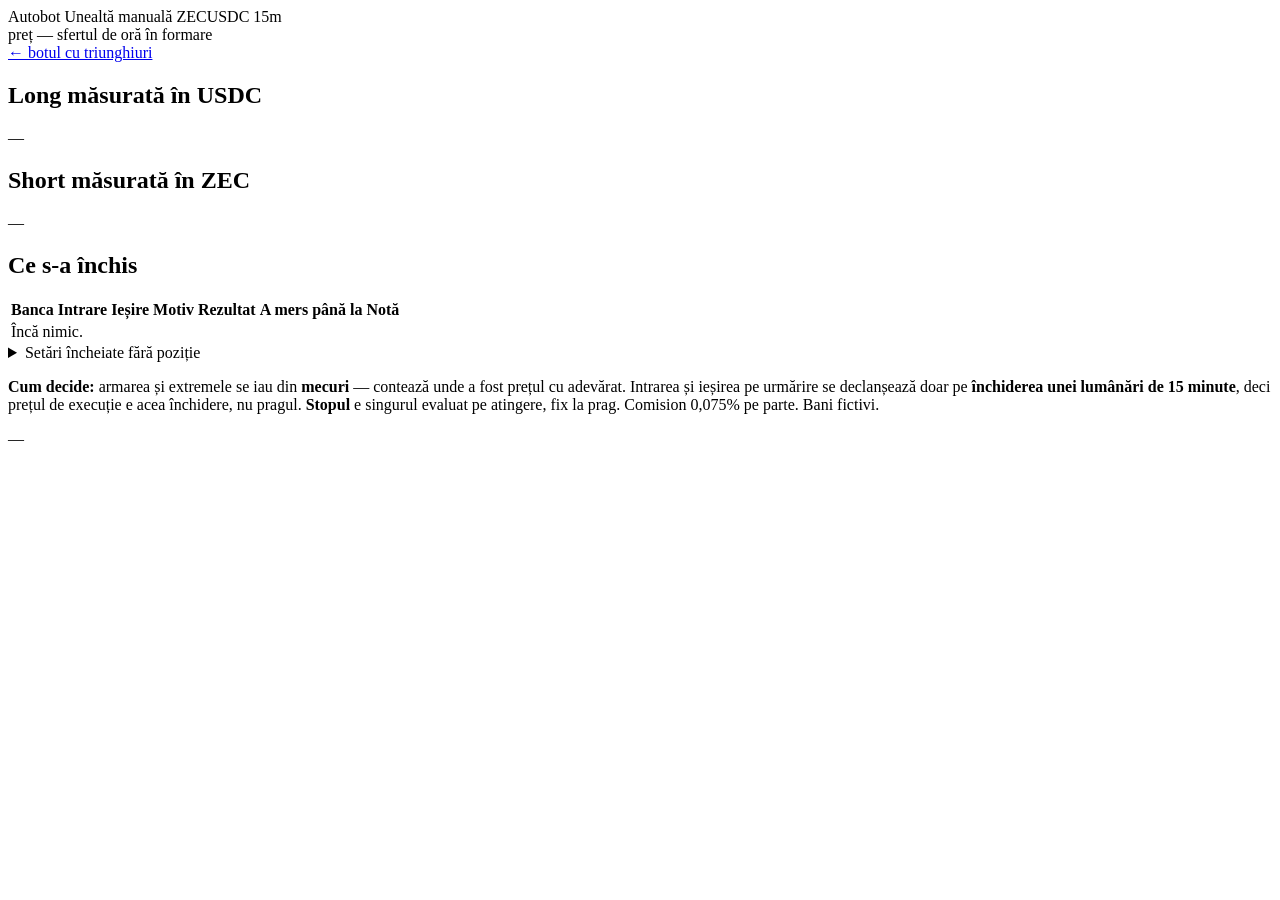
==== public/unealta/index.html @ 0791cde1 "Unealtă manuală de tranzacționare, lângă botul cu triunghiuri Al doilea sistem pe același domeniu, l" ====
<!doctype html>
<html lang="ro">
<head>
<meta charset="utf-8">
<meta name="viewport" content="width=device-width, initial-scale=1">
<title>Unealtă manuală — ZECUSDC</title>
<meta name="robots" content="noindex, nofollow">
<link rel="icon" href="/favicon.svg" type="image/svg+xml">
<link rel="stylesheet" href="/unealta/unealta.css">
</head>
<body>

<header class="bara">
  <div class="identitate">
    <span class="marca">Autobot</span>
    <span class="titlu">Unealtă manuală</span>
    <span class="simbol">ZECUSDC</span>
    <span class="interval">15m</span>
  </div>
  <div class="pret-zona">
    <span class="pret-eticheta">preț</span>
    <span class="pret" id="pret">—</span>
    <span class="pret-detaliu" id="pret-detaliu">sfertul de oră în formare</span>
  </div>
  <nav class="legaturi"><a href="/">← botul cu triunghiuri</a></nav>
</header>

<div class="banda" id="banda" hidden></div>

<main class="corp">

  <!-- ================= BANCA LONG ================= -->
  <section class="banca" id="banca-long" data-banca="long">
    <header class="banca-cap">
      <h2>Long <span class="masura">măsurată în USDC</span></h2>
      <div class="sold">
        <span class="sold-cifra" id="l-sold">—</span>
        <span class="sold-rand" id="l-randament"></span>
      </div>
    </header>
    <p class="sold-detaliu" id="l-sold-detaliu"></p>

    <!-- starea curentă -->
    <div class="stare-cutie" id="l-stare" hidden>
      <div class="stare-titlu" id="l-stare-titlu"></div>
      <dl class="cifre" id="l-cifre"></dl>
      <p class="nota" id="l-nota" hidden></p>
      <div class="butoane">
        <button type="button" class="buton" data-act="editeaza" data-banca="long">Modifică</button>
        <button type="button" class="buton sters" data-act="anuleaza" data-banca="long">Anulează setarea</button>
        <button type="button" class="buton iesi" data-act="inchide" data-banca="long" hidden>Ieși acum</button>
      </div>
    </div>

    <!-- formular -->
    <form class="formular" id="l-form" hidden>
      <p class="formular-intro">
        Prețul trebuie să <b>coboare</b> sub nivel și apoi să se <b>întoarcă</b>.
        Nu cumpărăm la atingere.
      </p>
      <label>Nivelul unde crezi că ajunge
        <input type="number" step="any" name="prag_intrare" required inputmode="decimal">
      </label>
      <label>Coborâre minimă sub el
        <input type="number" step="any" name="depasire_minima" required inputmode="decimal">
        <span class="ajutor">dovada că a fost acolo</span>
      </label>
      <label>Revenire, de la minim
        <input type="number" step="any" name="revenire" required inputmode="decimal">
        <span class="ajutor">cât trebuie să urce înapoi ca să cumpărăm</span>
      </label>
      <label>Ținta de ieșire
        <input type="number" step="any" name="prag_iesire" required inputmode="decimal">
        <span class="ajutor">absolută — nu se mută cu prețul real de intrare</span>
      </label>
      <label>Urmărire, sub maxim
        <input type="number" step="any" name="urmarire" required inputmode="decimal">
        <span class="ajutor" id="l-ajutor-urmarire">după ce ținta e atinsă, pragul urcă cu maximul</span>
      </label>
      <label>Stop <span class="optional">opțional</span>
        <input type="number" step="any" name="prag_stop" inputmode="decimal">
        <span class="ajutor">gol = poziția așteaptă oricât</span>
      </label>
      <label class="lat">Notă <span class="optional">opțional</span>
        <input type="text" name="nota" maxlength="255" placeholder="ce vezi acolo">
      </label>
      <p class="formular-eroare" id="l-eroare" hidden></p>
      <div class="butoane">
        <button type="submit" class="buton primar" id="l-trimite">Pornește setarea</button>
        <button type="button" class="buton" data-act="renunta" data-banca="long" hidden>Renunță</button>
      </div>
    </form>
  </section>

  <!-- ================= BANCA SHORT ================= -->
  <section class="banca" id="banca-short" data-banca="short">
    <header class="banca-cap">
      <h2>Short <span class="masura">măsurată în ZEC</span></h2>
      <div class="sold">
        <span class="sold-cifra" id="s-sold">—</span>
        <span class="sold-rand" id="s-randament"></span>
      </div>
    </header>
    <p class="sold-detaliu" id="s-sold-detaliu"></p>

    <div class="stare-cutie" id="s-stare" hidden>
      <div class="stare-titlu" id="s-stare-titlu"></div>
      <dl class="cifre" id="s-cifre"></dl>
      <p class="nota" id="s-nota" hidden></p>
      <div class="butoane">
        <button type="button" class="buton" data-act="editeaza" data-banca="short">Modifică</button>
        <button type="button" class="buton sters" data-act="anuleaza" data-banca="short">Anulează setarea</button>
        <button type="button" class="buton iesi" data-act="inchide" data-banca="short" hidden>Ieși acum</button>
      </div>
    </div>

    <form class="formular" id="s-form" hidden>
      <p class="formular-intro">
        Prețul trebuie să <b>urce</b> peste nivel și apoi să <b>coboare</b> înapoi.
        Atunci vindem ZEC-ul.
      </p>
      <label>Nivelul unde crezi că ajunge
        <input type="number" step="any" name="prag_intrare" required inputmode="decimal">
      </label>
      <label>Urcare minimă peste el
        <input type="number" step="any" name="depasire_minima" required inputmode="decimal">
        <span class="ajutor">dovada că a fost acolo</span>
      </label>
      <label>Revenire, de la maxim
        <input type="number" step="any" name="revenire" required inputmode="decimal">
        <span class="ajutor">cât trebuie să coboare înapoi ca să vindem</span>
      </label>
      <label>Ținta de ieșire
        <input type="number" step="any" name="prag_iesire" required inputmode="decimal">
        <span class="ajutor">sub nivelul de intrare — acolo răscumpărăm</span>
      </label>
      <label>Urmărire, peste minim
        <input type="number" step="any" name="urmarire" required inputmode="decimal">
        <span class="ajutor">după ce ținta e atinsă, pragul coboară cu minimul</span>
      </label>
      <label>Stop <span class="optional">opțional</span>
        <input type="number" step="any" name="prag_stop" inputmode="decimal">
        <span class="ajutor">deasupra intrării</span>
      </label>
      <label class="lat">Notă <span class="optional">opțional</span>
        <input type="text" name="nota" maxlength="255" placeholder="ce vezi acolo">
      </label>
      <p class="formular-eroare" id="s-eroare" hidden></p>
      <div class="butoane">
        <button type="submit" class="buton primar" id="s-trimite">Pornește setarea</button>
        <button type="button" class="buton" data-act="renunta" data-banca="short" hidden>Renunță</button>
      </div>
    </form>
  </section>

</main>

<section class="istoric-zona">
  <h2>Ce s-a închis</h2>
  <div class="tabel-invelis">
    <table class="istoric">
      <thead>
        <tr>
          <th>Banca</th><th>Intrare</th><th>Ieșire</th><th>Motiv</th>
          <th class="nr">Rezultat</th><th class="nr">A mers până la</th><th>Notă</th>
        </tr>
      </thead>
      <tbody id="istoric"><tr><td colspan="7" class="gol">Încă nimic.</td></tr></tbody>
    </table>
  </div>

  <details class="retrase">
    <summary>Setări încheiate fără poziție <span id="anulate-cate"></span></summary>
    <ul id="anulate"></ul>
    <p class="marunt">
      Două feluri, ținute separat: <b>retrasă</b> e decizia ta, <b>expirată</b> e
      verdictul pieței — prețul a atins stopul înainte să apucăm să intrăm, deci
      teza picase deja. Amândouă rămân în listă; contopite, n-ar mai spune nimic.
    </p>
  </details>
</section>

<footer class="subsol">
  <p>
    <b>Cum decide:</b> armarea și extremele se iau din <b>mecuri</b> — contează unde
    a fost prețul cu adevărat. Intrarea și ieșirea pe urmărire se declanșează doar
    pe <b>închiderea unei lumânări de 15 minute</b>, deci prețul de execuție e acea
    închidere, nu pragul. <b>Stopul</b> e singurul evaluat pe atingere, fix la prag.
    Comision <span id="comision">0,075</span>% pe parte. Bani fictivi.
  </p>
  <p class="marunt" id="motor-linie">—</p>
</footer>

<script src="/unealta/unealta.js"></script>
</body>
</html>
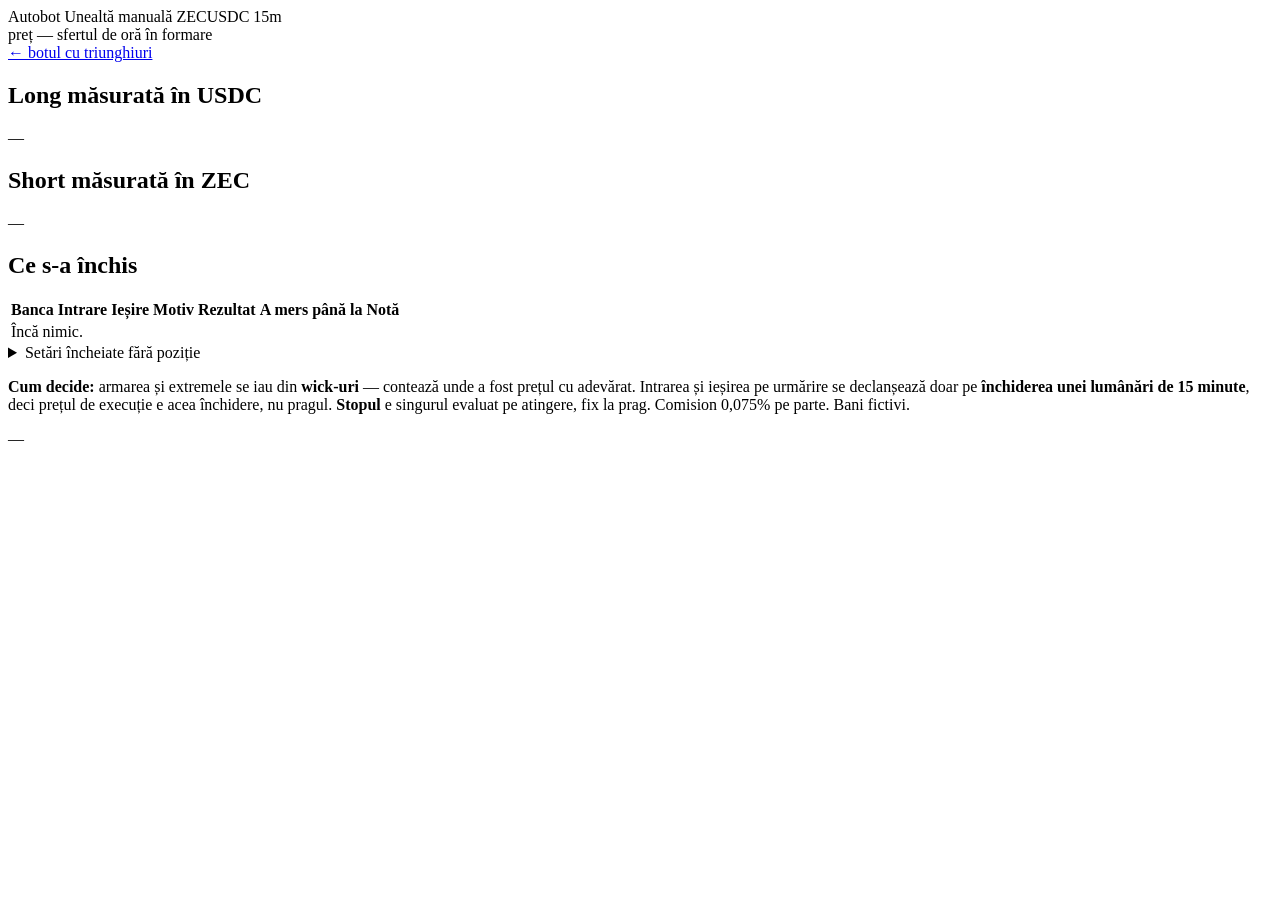
==== commit 43e21358: "„mec" nu e un cuvânt: peste tot scrie wick Folosisem un cuvânt inventat pentru liniuța de deasupra ș" ====
--- a/public/unealta/index.html
+++ b/public/unealta/index.html
@@ -182,7 +182,7 @@
 
 <footer class="subsol">
   <p>
-    <b>Cum decide:</b> armarea și extremele se iau din <b>mecuri</b> — contează unde
+    <b>Cum decide:</b> armarea și extremele se iau din <b>wick-uri</b> — contează unde
     a fost prețul cu adevărat. Intrarea și ieșirea pe urmărire se declanșează doar
     pe <b>închiderea unei lumânări de 15 minute</b>, deci prețul de execuție e acea
     închidere, nu pragul. <b>Stopul</b> e singurul evaluat pe atingere, fix la prag.
